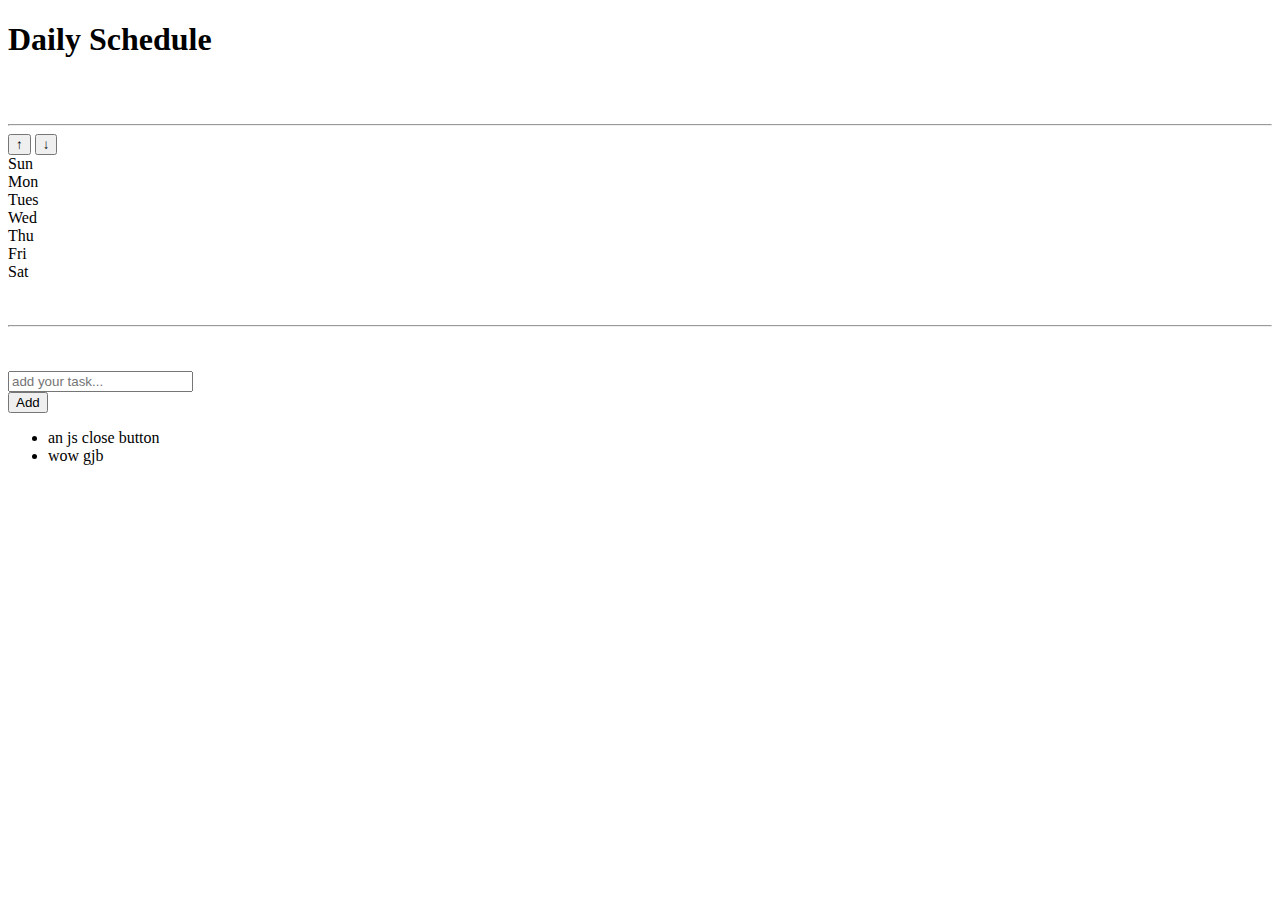
==== cal.html @ 7048f1a2 "Create cal.html" ====
<!DOCTYPE html>


<html lang="en">

<head>
    <meta charset="UTF-8">
    <meta http-equiv="X-UA-Compatible" content="IE=edge">
    <meta name="viewport" content="width=device-width, initial-scale=1.0">
    <title>Document</title>
   
</head>


<body>
    <div class="nav">
        <nav>
            <h1> Daily Schedule </h1>
        </nav>
    </div>
    <div class="box2">
        <div class="box4">
            <div id="clock">
                <!-- 08:12:01 -->

            </div>
            <br>
            <br>
            <hr>

            <div id="container">

                <div id="head">
                    <div id="mnthyr"></div>
                    <div>
                        <button id="bkbtn">&uparrow;</button>
                        <button id="nxtbtn">&downarrow;</button>
                    </div>
                </div>

                <div id="weekdays">
                    <div>Sun</div>
                    <div>Mon</div>
                    <div>Tues</div>
                    <div>Wed</div>
                    <div>Thu</div>
                    <div>Fri</div>
                    <div>Sat</div>
                </div>

                <div id="calendar"></div>
            </div>
            <br>
            <br>
            <hr>
            <br>
            <br>
        </div>







        <div class="box1">
            <div class="box3">
                <div class="IN1" id="Add">
                    <input type="text" id="in1" placeholder="add your task..." />
                    <div class="b1">
                        <button onclick="Adding()" class="btn">Add</button>
                    </div>
                </div>
            </div>

            <!-- <input type="date" name="date" placeholder="set a time" id="">
    <input type="datetime" id="time">
    <input type="time" name="" id=""> -->
            <ul id="UL1">
                <li>
                    an js close button

                </li>
                <li>
                    wow gjb
                </li>

            </ul>
        </div>

    </div>
    </body>

</html>
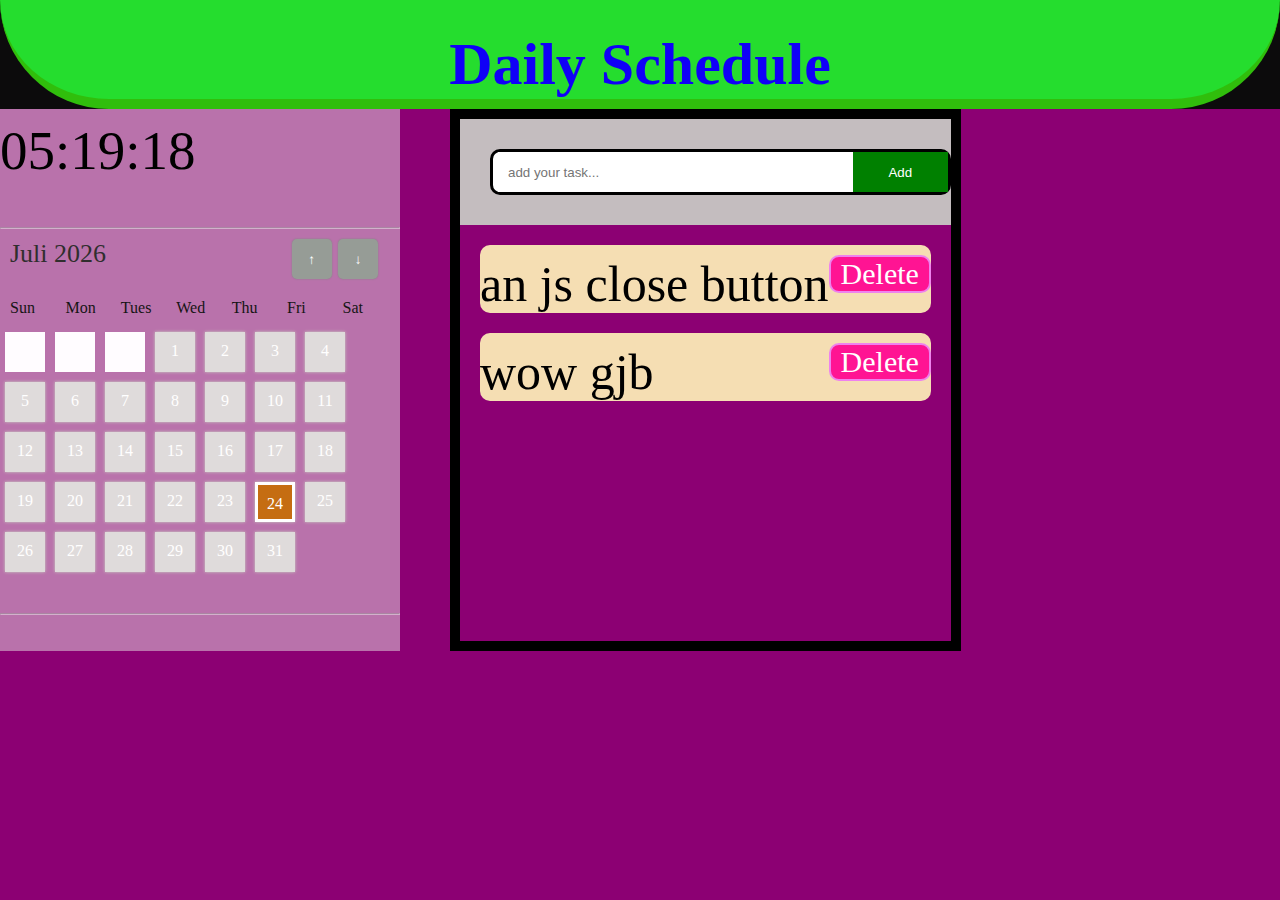
==== commit 7318a6fa: "Update cal.html" ====
--- a/cal.html
+++ b/cal.html
@@ -9,6 +9,7 @@
     <meta name="viewport" content="width=device-width, initial-scale=1.0">
     <title>Document</title>
    
+   <link rel="stylesheet" href="cal.css">
 </head>
 
 
@@ -90,5 +91,6 @@
 
     </div>
     </body>
+     <script src="cal.js"></script>
 
 </html>
--- a/cal.css
+++ b/cal.css
@@ -0,0 +1,507 @@
+body {
+    margin: 0%;
+    /* overflow: wrap; */
+    /* height: 100%; */
+}
+
+h1 {
+    font-size: 60px;
+    color: rgb(16, 0, 247);
+    font-family: cursive;
+    padding-top: 30px;
+    text-align: center;
+    /* width: 200px; */
+    /* display: flex; */
+    /* justify-self: center; */
+    /* align-items: center; */
+}
+
+
+/* .b1,
+input {
+    display: inline;
+} */
+
+
+/* .btn1 {
+    padding-left: 50px;
+} */
+
+.close {
+    float: right;
+}
+
+
+/* .b1 {
+    float: right;
+    font-size: 50px;
+    background-size: 50px;
+} */
+
+nav {
+    border-bottom: 10px solid rgb(48, 190, 12);
+    border-bottom-left-radius: 200px;
+    border-bottom-right-radius: 200px;
+    /* height: 150px; */
+    /* width: 300%; */
+    margin: 0;
+    background-color: #25dd2e;
+}
+
+.nav {
+    background-color: rgb(12, 11, 12);
+}
+
+
+/*   h2 {
+    padding: 10px 10px 1px 10px;
+    font-family: monospace;
+    font-size: 30px;
+}
+
+.aa1 {
+    font-family: serif;
+    font-size: 50px;
+    font-weight: bold;
+    /* cursor: pointer; */
+
+
+/* } */
+
+button:hover {
+    color: fuchsia;
+    background-color: chartreuse;
+}
+
+.close:hover {
+    background-color: black;
+}
+
+li {
+    word-wrap: break-word;
+    word-break: break-word;
+    background-color: wheat;
+    /* width: 700px; */
+    left: 10px;
+    font-size: 50px;
+    background-size: 50px;
+    list-style: -moz-repeating-linear-gradient();
+    /* list-style: -moz-repeating-linear-gradien(); */
+    border-radius: 10px;
+    border: 50px solid black;
+    /* height: 80px; */
+    /* padding-left: 10px; */
+    /* padding-bottom: 10px; */
+    padding-top: 10px;
+    /* margin-left: 1%; */
+}
+
+
+/* .textAdd {
+    right: 1;
+} */
+
+span {
+    background-color: deeppink;
+    color: white;
+    border: 2px solid violet;
+    border-radius: 10px;
+    /* height: 40px; */
+    /* float: right; */
+    box-shadow: 10px;
+    /* width: 120px; */
+    box-sizing: border-box;
+    font-size: 30px;
+    padding-left: 10px;
+    cursor: pointer;
+    padding-right: 10px;
+}
+
+
+/* .b1 {
+    font-size: auto;
+    /* padding-bottom: 20px;
+    padding-top: 20px; */
+
+
+/* .clstyle {
+    border: 5px solid rgb(223, 79, 22);
+    background-color: black;
+    box-shadow: rgb(236, 217, 217);
+    width: 200px;
+    border-radius: 10px;
+} */
+
+#clock {
+    font-size: 55px;
+    color: rgb(14, 235, 14);
+}
+
+
+/* .btn {
+    border: 3px solid rgb(20, 20, 20);
+    background-color: olivedrab;
+    color: white;
+    cursor: pointer;
+    /* font-size: 40px;
+    width: 136px;
+    height: 75px; */
+
+
+/* border-left: none;
+    border-radius: 10px;
+    border-top-left-radius: 0;
+    /* border-start-start-radius: 0px; */
+
+
+/* border-bottom-left-radius: 0;
+}
+ */
+
+
+/* .btn,
+input {
+    font-size: 40px;
+    width: 100%;
+    height: 75px;
+    padding-left: 10px;
+    border: 3px solid black;
+    border-right: none;
+    word-wrap: break-word;
+    word-break: break-all;
+    height: 75px; */
+
+
+/* width: 89.94%; */
+
+
+/* border-radius: 30px;
+     */
+
+
+/*  border-top-left-radius: 20px;
+    border-bottom-left-radius: 20px;
+    border-left-color: orangered; */
+
+
+/* * {
+box-sizing: border-box;
+} */
+
+ul {
+    margin: 0;
+    padding: 0;
+    transition: 0.3s;
+}
+
+
+/* input {
+    margin: 0;
+    border: none;
+    border-radius: 0;
+    width: 75%;
+    padding: 10px;
+    float: left;
+    transition: 0.3s;
+    font-size: 16px;
+} */
+
+
+/* Style the "Add" button */
+
+
+/* .btn {
+    padding: 10px;
+    width: 25%;
+    background: #d9d9d9;
+    color: #555;
+    float: left;
+    text-align: center;
+    font-size: 16px;
+    cursor: pointer;
+    /* transition: 0.3s; */
+
+
+/* border-radius: 0; */
+
+.IN1 {
+    padding-left: 5px;
+    /* padding: 20px; */
+    border-radius: 10px;
+}
+
+.IN1 {
+    display: flex;
+    flex-direction: row;
+    border: 3px solid black;
+    /* padding: 30px; */
+    background-color: white;
+}
+
+input {
+    flex-grow: 2;
+    border: none;
+    word-break: break-all;
+    word-wrap: break-word;
+    padding: 10px;
+}
+
+input:focus {
+    outline: none;
+}
+
+button {
+    /* border: 2px solid green; */
+    background-color: green;
+    color: white;
+    width: 95px;
+    border: none;
+    height: 40px;
+    cursor: pointer;
+}
+
+ul {
+    display: flex;
+    flex-direction: column;
+    /* column-gap: 100px; */
+    row-gap: 20px;
+    /* border: 1px solid black; */
+    padding: 20px;
+}
+
+li {
+    display: flow;
+    flex-grow: 2;
+    flex-direction: column;
+    list-style-type: none;
+    /* column-gap: 30px; */
+    /* row-gap: 20px; */
+    border: 0px solid wheat;
+}
+
+ :focus {
+    outline: none;
+}
+
+li ::after {
+    content: "\a";
+    white-space: pre-line;
+}
+
+span {
+    /* float: left; */
+    /* border: 1px solid green;
+    background-color: green; */
+    color: white;
+}
+
+input,
+button {
+    overflow: hidden;
+}
+
+#clock {
+    box-sizing: border-box;
+    /* border: 10px solid red; */
+    display: inline-block;
+    /* width: 40%; */
+    height: 100px;
+    text-align: center;
+    font-family: cursive;
+    color: black;
+    padding-top: 10px;
+    /* background-color: black; */
+}
+
+.box1 {
+    /* display: fl; */
+    overflow: hidden;
+    float: right;
+    border: 10px solid black;
+    /* border-right: 0; */
+}
+
+
+/* li,
+#dtime {
+    display: flex;
+    flex-direction: column;
+} */
+
+
+/* li,
+.close {
+    display: flex;
+    flex-direction: row;
+} */
+
+#dtime {
+    display: inline-block;
+    background-color: rgb(82, 80, 80);
+    /* width: 200px; */
+    /* border: 1px solid lightgray;
+    border-radius: 4px; */
+    /* background-color: deeppink; */
+    color: white;
+    /* border: 2px solid violet; */
+    /* border-radius: 10px; */
+    /* height: 40px; */
+    /* float: right; */
+    box-shadow: 10px;
+    /* width: 120px; */
+    box-sizing: border-box;
+    font-size: 30px;
+    padding-left: 10px;
+    /* cursor: pointer; */
+    padding-right: 10px;
+    /* float: left; */
+}
+
+.box2 {
+    display: flex;
+    flex-direction: row;
+    column-gap: 50px;
+}
+
+@media screen and ( min-width: 0px) and ( max-width: 768px) {
+    .box2 {
+        display: flex;
+        flex-direction: column;
+        column-gap: 10px;
+    }
+}
+
+@media screen and ( min-width: 320px) and ( max-width: 500px) {
+    h1 {
+        font-size: 40px;
+    }
+}
+
+@media screen and ( min-width: 0px) and ( max-width: 320px) {
+    h1 {
+        font-size: 20px;
+    }
+}
+
+.box3 {
+    /* display: inline; */
+    padding: 30px;
+    padding-right: 0;
+    background-color: rgb(196, 189, 191);
+}
+
+hr {
+    opacity: 50%;
+}
+
+.box4 {
+    /* display: flex; */
+    /* flex-direction: column; */
+    width: 400px;
+    background: rgba(230, 228, 228, 0.5);
+}
+
+
+/* .daynm {
+    display: flex;
+    column-gap: 10px;
+} */
+
+#bkbtn,
+#nxtbtn {
+    width: 40px;
+    cursor: pointer;
+    box-shadow: 0px 0px 2px gray;
+    border: none;
+    outline: none;
+    padding: 5px;
+    border-radius: 5px;
+    color: white;
+}
+
+#head {
+    padding: 10px;
+    color: #302e2e;
+    font-size: 26px;
+    font-family: fantasy;
+    display: flex;
+    justify-content: space-between;
+}
+
+#head button {
+    background-color: #969c96;
+}
+
+#container {
+    width: 388px;
+}
+
+#weekdays {
+    width: 100%;
+    display: flex;
+    color: #161515;
+}
+
+#weekdays div {
+    width: 51px;
+    padding: 10px;
+}
+
+#calendar {
+    width: 100%;
+    margin: auto;
+    display: flex;
+    flex-wrap: wrap;
+}
+
+.day {
+    width: 40px;
+    padding: 4px;
+    height: 40px;
+    cursor: pointer;
+    color: white;
+    box-sizing: border-box;
+    background-color: rgb(223, 219, 219);
+    margin: 5px;
+    box-shadow: 0px 0px 3px #CBD4C2;
+    display: flex;
+    flex-direction: column;
+    justify-content: space-between;
+    text-align: center;
+    padding-top: 10px;
+}
+
+.day:hover {
+    /* background-color: #e8faed; */
+    border: 2px solid white;
+}
+
+.day+#currentDay {
+    background-color: #c56d08ef;
+    border: 3px solid white;
+}
+
+
+/* .event {
+    font-size: 10px;
+    padding: 3px;
+    background-color: #58bae4;
+    color: white;
+    border-radius: 5px;
+    max-height: 55px;
+    overflow: hidden;
+} */
+
+.padding {
+    cursor: default !important;
+    background-color: #FFFCFF !important;
+    box-shadow: none !important;
+}
+
+* {
+    margin: 0%;
+}
+
+body {
+    background-color: #8c0073;
+}
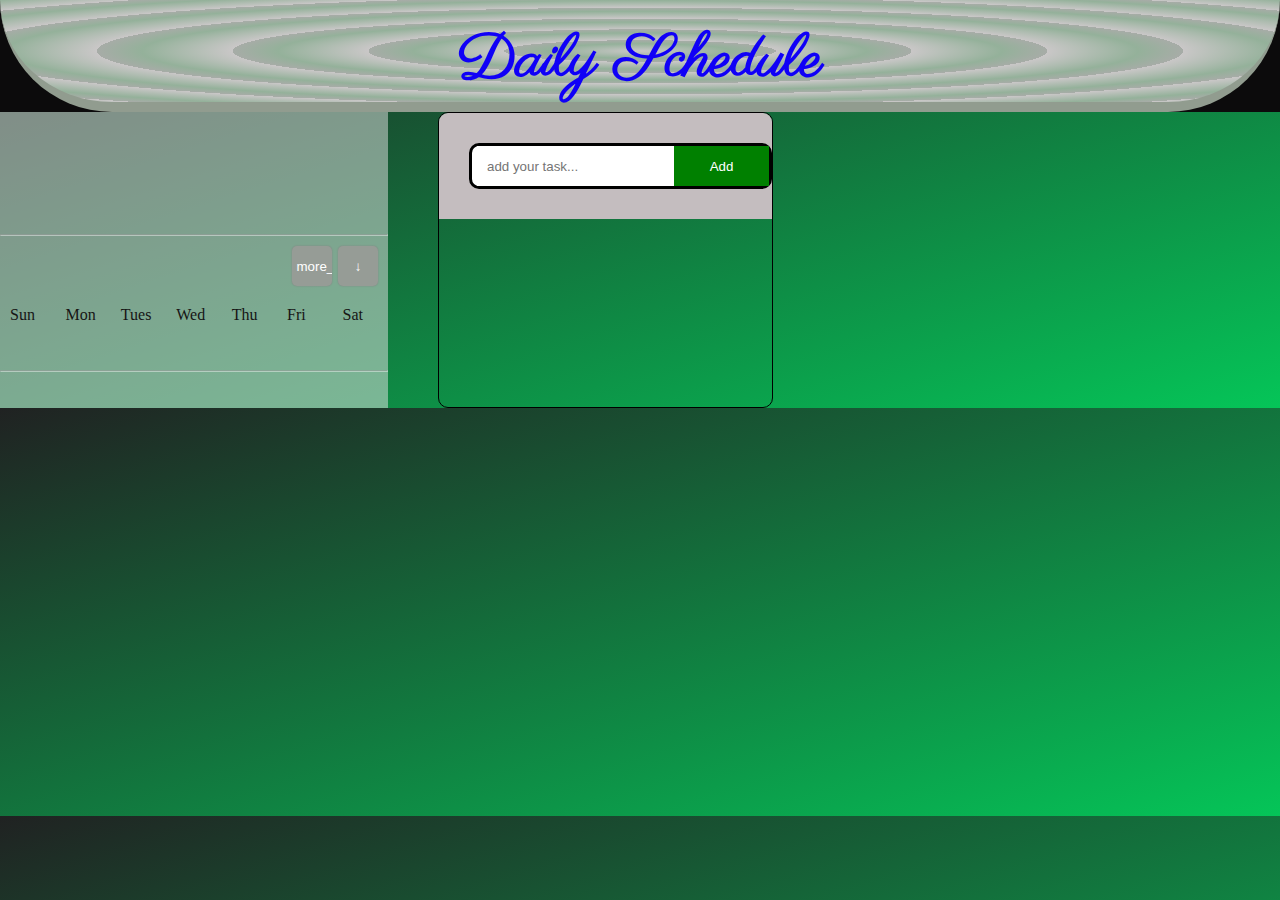
==== commit 8b4ba96f: "Update cal.html" ====
--- a/cal.html
+++ b/cal.html
@@ -7,16 +7,22 @@
     <meta charset="UTF-8">
     <meta http-equiv="X-UA-Compatible" content="IE=edge">
     <meta name="viewport" content="width=device-width, initial-scale=1.0">
+    <link rel="stylesheet" href="https://fonts.googleapis.com/css?family=Sofia&effect=fire">
+    <link rel="stylesheet" href="https://fonts.googleapis.com/css?family=Audiowide|Sofia|Trirong">
+
+    <link rel="stylesheet" href="https://fonts.googleapis.com/css?family=Sofia&effect=neon|outline|emboss|shadow-multiple">
+    <link href="https://fonts.googleapis.com/css2?family=Parisienne&family=Titillium+Web:ital,wght@1,700&display=swap" rel="stylesheet">
     <title>Document</title>
-   
-   <link rel="stylesheet" href="cal.css">
+
+    <link rel="stylesheet" href="styles.css">
+
 </head>
 
 
 <body>
     <div class="nav">
         <nav>
-            <h1> Daily Schedule </h1>
+            <h1 class="font-effect-fire"> Daily Schedule </h1>
         </nav>
     </div>
     <div class="box2">
@@ -34,31 +40,33 @@
                 <div id="head">
                     <div id="mnthyr"></div>
                     <div>
-                        <button id="bkbtn">&uparrow;</button>
+                        <button id="bkbtn" class="material-icons-outlined">
+                            
+                            more_vert</button>
                         <button id="nxtbtn">&downarrow;</button>
                     </div>
                 </div>
+                <div class="styl">
+                    <div id="weekdays">
+                        <div>Sun</div>
+                        <div>Mon</div>
+                        <div>Tues</div>
+                        <div>Wed</div>
+                        <div>Thu</div>
+                        <div>Fri</div>
+                        <div>Sat</div>
+                    </div>
 
-                <div id="weekdays">
-                    <div>Sun</div>
-                    <div>Mon</div>
-                    <div>Tues</div>
-                    <div>Wed</div>
-                    <div>Thu</div>
-                    <div>Fri</div>
-                    <div>Sat</div>
+                    <div id="calendar"></div>
                 </div>
+                <br>
+                <br>
+                <hr>
+                <br>
+                <br>
+            </div>
 
-                <div id="calendar"></div>
-            </div>
-            <br>
-            <br>
-            <hr>
-            <br>
-            <br>
         </div>
-
-
 
 
 
@@ -78,19 +86,22 @@
     <input type="datetime" id="time">
     <input type="time" name="" id=""> -->
             <ul id="UL1">
+                <!-- <li>
+                    i will try more best
+                    <!-- if refresh without click on delete btn all will save -->
+
+                <!-- </li>
                 <li>
-                    an js close button
-
-                </li>
-                <li>
-                    wow gjb
-                </li>
+                    js weak f9
+                    <!-- if click on dlt btn then refresh ten all will dlt and time also changing , i m weak in js -->
+                <!-- </li> -->
 
             </ul>
         </div>
 
     </div>
+
     </body>
-     <script src="cal.js"></script>
+     <script src="index.js"></script>
 
 </html>
--- a/styles.css
+++ b/styles.css
@@ -0,0 +1,459 @@
+ 
+        body {
+            margin: 0%;
+            /* overflow: wrap; */
+            /* height: 100%; */
+        }
+        /* @import url('https://fonts.googleapis.com/css2?family=Parisienne&family=Titillium+Web:ital,wght@1,700&display=swap'); */
+        
+        h1 {
+            font-size: 60px;
+            font-family: cursive;
+            padding-top: 20px;
+            text-align: center;
+            /* font-family: "Sofia", sans-serif; */
+            font-family: 'Parisienne', cursive;
+            /* font-family: 'Titillium Web', sans-serif; */
+            color: rgb(16, 0, 247);
+            /* font-size: 30px; */
+            /* width: 200px; */
+            /* display: flex; */
+            /* justify-self: center; */
+            /* align-items: center; */
+        }
+        /* .b1,
+        input {
+            display: inline;
+        } */
+        /* .btn1 {
+            padding-left: 50px;
+        } */
+        
+        .close {
+            float: right;
+            font-size: 30px;
+        }
+        /* .b1 {
+            float: right;
+            font-size: 50px;
+            background-size: 50px;
+        } */
+        
+        nav {
+            border-bottom: 10px solid rgb(145, 156, 143);
+            border-bottom-left-radius: 200px;
+            border-bottom-right-radius: 200px;
+            /* height: 150px; */
+            /* width: 300%; */
+            margin: 0;
+            background-color: #25dd2e;
+            background: radial-gradient(rgb(255, 0, 179), rgb(5, 204, 21), rgb(0, 128, 38));
+            background: repeating-radial-gradient(rgb(201, 199, 199), rgb(148, 177, 154) 10%, rgb(167, 172, 167) 15%);
+        }
+        
+        .nav {
+            background-color: rgb(12, 11, 12);
+        }
+        
+        @media screen and ( min-width: 0px) and ( max-width: 388px) {
+            nav,
+            .nav {
+                /* font-size: 40px;
+                 */
+                /* display: flex; */
+                width: 388px;
+            }
+        }
+        /*   h2 {
+            padding: 10px 10px 1px 10px;
+            font-family: monospace;
+            font-size: 30px;
+        }
+        
+        .aa1 {
+            font-family: serif;
+            font-size: 50px;
+            font-weight: bold;
+            /* cursor: pointer; */
+        /* } */
+        
+        button:hover {
+            color: fuchsia;
+            background-color: chartreuse;
+        }
+        
+        .close:hover {
+            background-color: black;
+            border: 2px solid white;
+        }
+        
+        li {
+            word-wrap: break-word;
+            word-break: break-word;
+            background-color: rgb(197, 207, 173);
+            /* width: 700px; */
+            left: 10px;
+            /* font-size: 50px; */
+            /* background-size: 50px; */
+            /* list-style: -moz-repeating-linear-gradient(); */
+            /* list-style: -moz-repeating-linear-gradien(); */
+            border-radius: 10px;
+            /* border: 5px solid black; */
+            /* height: 80px; */
+            padding-left: 10px;
+            /* padding-bottom: 10px; */
+            padding-top: 10px;
+            /* padding-right: 5px; */
+            /* margin-left: 1%; */
+        }
+        /* .textAdd {
+            right: 1;
+        } */
+        
+        span {
+            background-color: deeppink;
+            color: white;
+            border: 2px solid violet;
+            border-radius: 10px;
+            /* height: 40px; */
+            /* float: right; */
+            box-shadow: 10px;
+            /* width: 120px; */
+            box-sizing: border-box;
+            font-size: 30px;
+            padding-left: 10px;
+            cursor: pointer;
+            padding-right: 10px;
+        }
+        /* .b1 {
+            font-size: auto;
+            /* padding-bottom: 20px;
+            padding-top: 20px; */
+        /* .clstyle {
+            border: 5px solid rgb(223, 79, 22);
+            background-color: black;
+            box-shadow: rgb(236, 217, 217);
+            width: 200px;
+            border-radius: 10px;
+        } */
+        
+        #clock {
+            font-size: 55px;
+            color: rgb(14, 235, 14);
+        }
+        
+        ul {
+            margin: 0;
+            padding: 0;
+            transition: 0.3s;
+        }
+        
+        .IN1 {
+            padding-left: 5px;
+            /* padding: 20px; */
+            border-radius: 10px;
+        }
+        
+        .IN1 {
+            display: flex;
+            flex-direction: row;
+            border: 3px solid black;
+            /* padding: 30px; */
+            background-color: white;
+        }
+        
+        input {
+            flex-grow: 2;
+            border: none;
+            word-break: break-all;
+            word-wrap: break-word;
+            padding: 10px;
+        }
+        
+        input:focus {
+            outline: none;
+        }
+        
+        button {
+            /* border: 2px solid green; */
+            background-color: green;
+            color: white;
+            width: 95px;
+            border: none;
+            height: 40px;
+            cursor: pointer;
+        }
+        
+        ul {
+            display: flex;
+            flex-direction: column;
+            /* column-gap: 100px; */
+            row-gap: 20px;
+            /* border: 1px solid black; */
+            padding: 20px;
+        }
+        
+        li {
+            font-size: 30px;
+            display: flow;
+            flex-grow: 2;
+            flex-direction: column;
+            list-style-type: none;
+            /* column-gap: 30px; */
+            /* row-gap: 20px; */
+            font-family: "Trirong", serif;
+            border: 0px solid rgb(241, 227, 199);
+        }
+        
+         :focus {
+            outline: none;
+        }
+        
+        li ::after {
+            content: "\a";
+            white-space: pre-line;
+        }
+        
+        span {
+            /* float: left; */
+            /* border: 1px solid green;
+            background-color: green; */
+            color: white;
+        }
+        
+        input,
+        button {
+            overflow: hidden;
+        }
+        
+        #clock {
+            box-sizing: border-box;
+            /* border: 10px solid red; */
+            display: inline-block;
+            /* width: 40%; */
+            height: 100px;
+            text-align: center;
+            /* font-family: cursive; */
+            color: black;
+            padding-top: 10px;
+            /* background-color: black; */
+            font-family: "Trirong", serif;
+            /* font-size: 30px; */
+            text-shadow: 5px 5px 5px #222121;
+        }
+        
+        .box1 {
+            /* display: fl; */
+            overflow: hidden;
+            float: right;
+            border: 1px solid black;
+            border-radius: 10px;
+            /* border-right: 0; */
+        }
+        /* li,
+        #dtime {
+            display: flex;
+            flex-direction: column;
+        } */
+        /* li,
+        .close {
+            display: flex;
+            flex-direction: row;
+        } */
+        
+        #dtime {
+            display: inline-block;
+            background-color: rgb(68, 58, 124);
+            border-radius: 5px;
+            /* width: 200px; */
+            /* border: 1px solid lightgray;
+            border-radius: 4px; */
+            /* background-color: deeppink; */
+            color: white;
+            /* border: 2px solid violet; */
+            /* border-radius: 10px; */
+            /* height: 40px; */
+            /* float: right; */
+            font-family: "Trirong", serif;
+            /* font-size: 30px; */
+            text-shadow: 3px 3px 3px #ababab;
+            /* box-shadow: 10px; */
+            /* width: 120px; */
+            box-sizing: border-box;
+            font-size: 15px;
+            padding-left: 10px;
+            /* cursor: pointer; */
+            padding-right: 10px;
+            /* float: left; */
+        }
+        
+        li:hover {
+            background-color: rgb(226, 226, 225);
+            cursor: pointer;
+            border: 1px solid white;
+        }
+        
+        .box2 {
+            display: flex;
+            flex-direction: row;
+            column-gap: 50px;
+        }
+        
+        @media screen and ( min-width: 0px) and ( max-width: 768px) {
+            .box2 {
+                display: flex;
+                flex-direction: column;
+                column-gap: 10px;
+            }
+        }
+        
+        @media screen and ( min-width: 320px) and ( max-width: 500px) {
+            h1 {
+                font-size: 40px;
+            }
+        }
+        
+        @media screen and ( min-width: 0px) and ( max-width: 320px) {
+            h1 {
+                font-size: 20px;
+            }
+        }
+        
+        .box3 {
+            /* display: inline; */
+            padding: 30px;
+            padding-right: 0;
+            background-color: rgb(196, 189, 191);
+        }
+        
+        hr {
+            opacity: 50%;
+        }
+        
+        .box4 {
+            /* display: flex; */
+            /* flex-direction: column; */
+            width: 388px;
+            background: rgba(230, 228, 230, 0.5);
+        }
+        /* .daynm {
+            display: flex;
+            column-gap: 10px;
+        } */
+        
+        @media screen and ( min-width: 0px) and ( max-width: 388px) {
+            .box1 {
+                /* font-size: 40px;
+                 */
+                /* display: flex; */
+                width: 368px;
+            }
+        }
+        
+        #bkbtn,
+        #nxtbtn {
+            width: 40px;
+            cursor: pointer;
+            box-shadow: 0px 0px 2px gray;
+            border: none;
+            outline: none;
+            padding: 5px;
+            border-radius: 5px;
+            color: white;
+        }
+        
+        #head {
+            padding: 10px;
+            color: #302e2e;
+            font-size: 26px;
+            font-family: fantasy;
+            display: flex;
+            justify-content: space-between;
+        }
+        
+        #head button {
+            background-color: #969c96;
+        }
+        
+        #container {
+            width: 388px;
+        }
+        
+        #weekdays {
+            width: 100%;
+            display: flex;
+            color: #161515;
+        }
+        
+        #weekdays div {
+            width: 45px;
+            padding: 10px;
+        }
+        
+        #calendar {
+            width: 100%;
+            margin: auto;
+            display: flex;
+            flex-wrap: wrap;
+        }
+        
+        .day {
+            width: 45px;
+            padding: 4px;
+            height: 45px;
+            cursor: pointer;
+            color: rgb(10, 10, 10);
+            box-sizing: border-box;
+            background-color: rgb(223, 219, 219);
+            margin: 5px;
+            box-shadow: 0px 0px 3px #CBD4C2;
+            display: flex;
+            flex-direction: column;
+            justify-content: space-between;
+            text-align: center;
+            padding-top: 10px;
+        }
+        
+        .day:hover {
+            /* background-color: #e8faed; */
+            border: 2px solid white;
+        }
+        
+        .day+#currentDay {
+            background-color: #c56d08ef;
+            border: 3px solid white;
+            font-family: "Sofia", sans-serif;
+            /* font-size: 30px; */
+            text-shadow: 3px 3px 3px #161616;
+        }
+        
+        .day+#currentDay:hover {
+            border: 3px solid black;
+        }
+        /* .event {
+            font-size: 10px;
+            padding: 3px;
+            background-color: #58bae4;
+            color: white;
+            border-radius: 5px;
+            max-height: 55px;
+            overflow: hidden;
+        } */
+        
+        .padding {
+            cursor: default !important;
+            background-color: #FFFCFF !important;
+            box-shadow: none !important;
+        }
+        
+        * {
+            margin: 0%;
+        }
+        
+        body {
+            /* background-color: rgba(41, 39, 41, 0.5);
+            
+             */
+            background-image: linear-gradient(to bottom right, rgb(32, 34, 34), rgb(5, 197, 88));
+        }
+   
